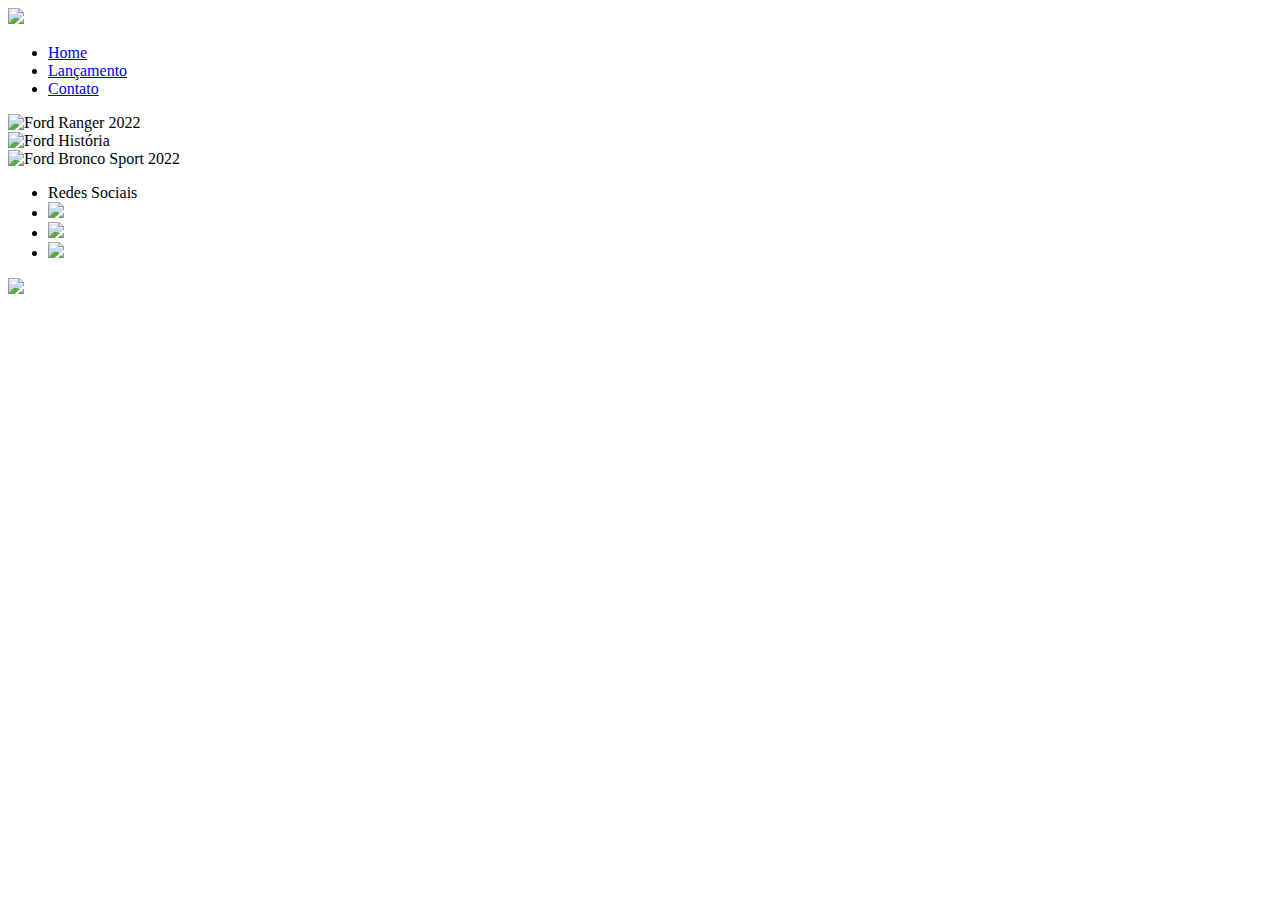
==== index.html @ 3edad1b4 "first commit" ====
<!DOCTYPE html>
<html lang="pt-br">
<head>
    <meta charset="UTF-8">
    <meta http-equiv="X-UA-Compatible" content="IE=edge">
    <meta name="viewport" content="width=device-width, initial-scale=1.0">
    <title>Ford</title>    
    <link href="css/reset.css" rel="stylesheet">
    <link href="css/style.css" rel="stylesheet">
    <script src="js/carousel.js" defer ></script>
</head>
<body>
    <header>       
        <div>
            <img src="img/logo-ford-256.png" width="150" class="logo" />
        </div>
        <nav>
            <ul>
                <li>
                    <a href="index.html">Home</a>
                </li>
                <li>
                    <a href="lancamento.html">Lançamento</a>
                </li>
                <li>
                    <a href="contato.html">Contato</a>
                </li>
            </ul>
        </nav>

    </header>
    <main>
        <div id="carousel" class="carousel-container">
            <div class="carousel">
                <div class="carousel-item">
                    <img src="img/imagem_1.jpg" alt="Ford Ranger 2022" />
                </div>
                <div class="carousel-item">
                    <img src="img/imagem_2.jpg" alt="Ford História" />
                </div>
                <div class="carousel-item">
                    <img src="img/imagem_3.jpg" alt="Ford Bronco Sport 2022" />
                </div>
                
            </div>
        </div>
        <div id="carousel-title">
        </div>
        <script>
             //insert each image on carousel
            carouselArr.push(new Carousel("imagem_1.jpg","Esta é a nova Ranger Ford 2022. Verifique novidades.","lancamento.html"));
            carouselArr.push(new Carousel("imagem_2.jpg","Ford a nossa história","#"));
            carouselArr.push(new Carousel("imagem_3.jpg","Nova Ford Bronco Sport 2022","lancamento.html"));
            Carousel.Start(carouselArr);
        </script>
    </main>
    <footer>
        <nav id="social">
            <ul>
                <li><span class="redesociais">Redes Sociais</span></li>
                <li><a href="#" title="Facebook"><img src="img/facebook-50.png"></a></li>
                <li><a href="#" title="YouTube"><img src="img/youtube-squared-50.png"></a></li>
                <li><a href="#" title="Instagram"><img src="img/instagram-logo-50.png"></a></li>
            </ul>
        </nav>
        <div>
           <img src="img/ford-96.png" width="70"  />
        </div>
    </footer>    
</body>
</html>
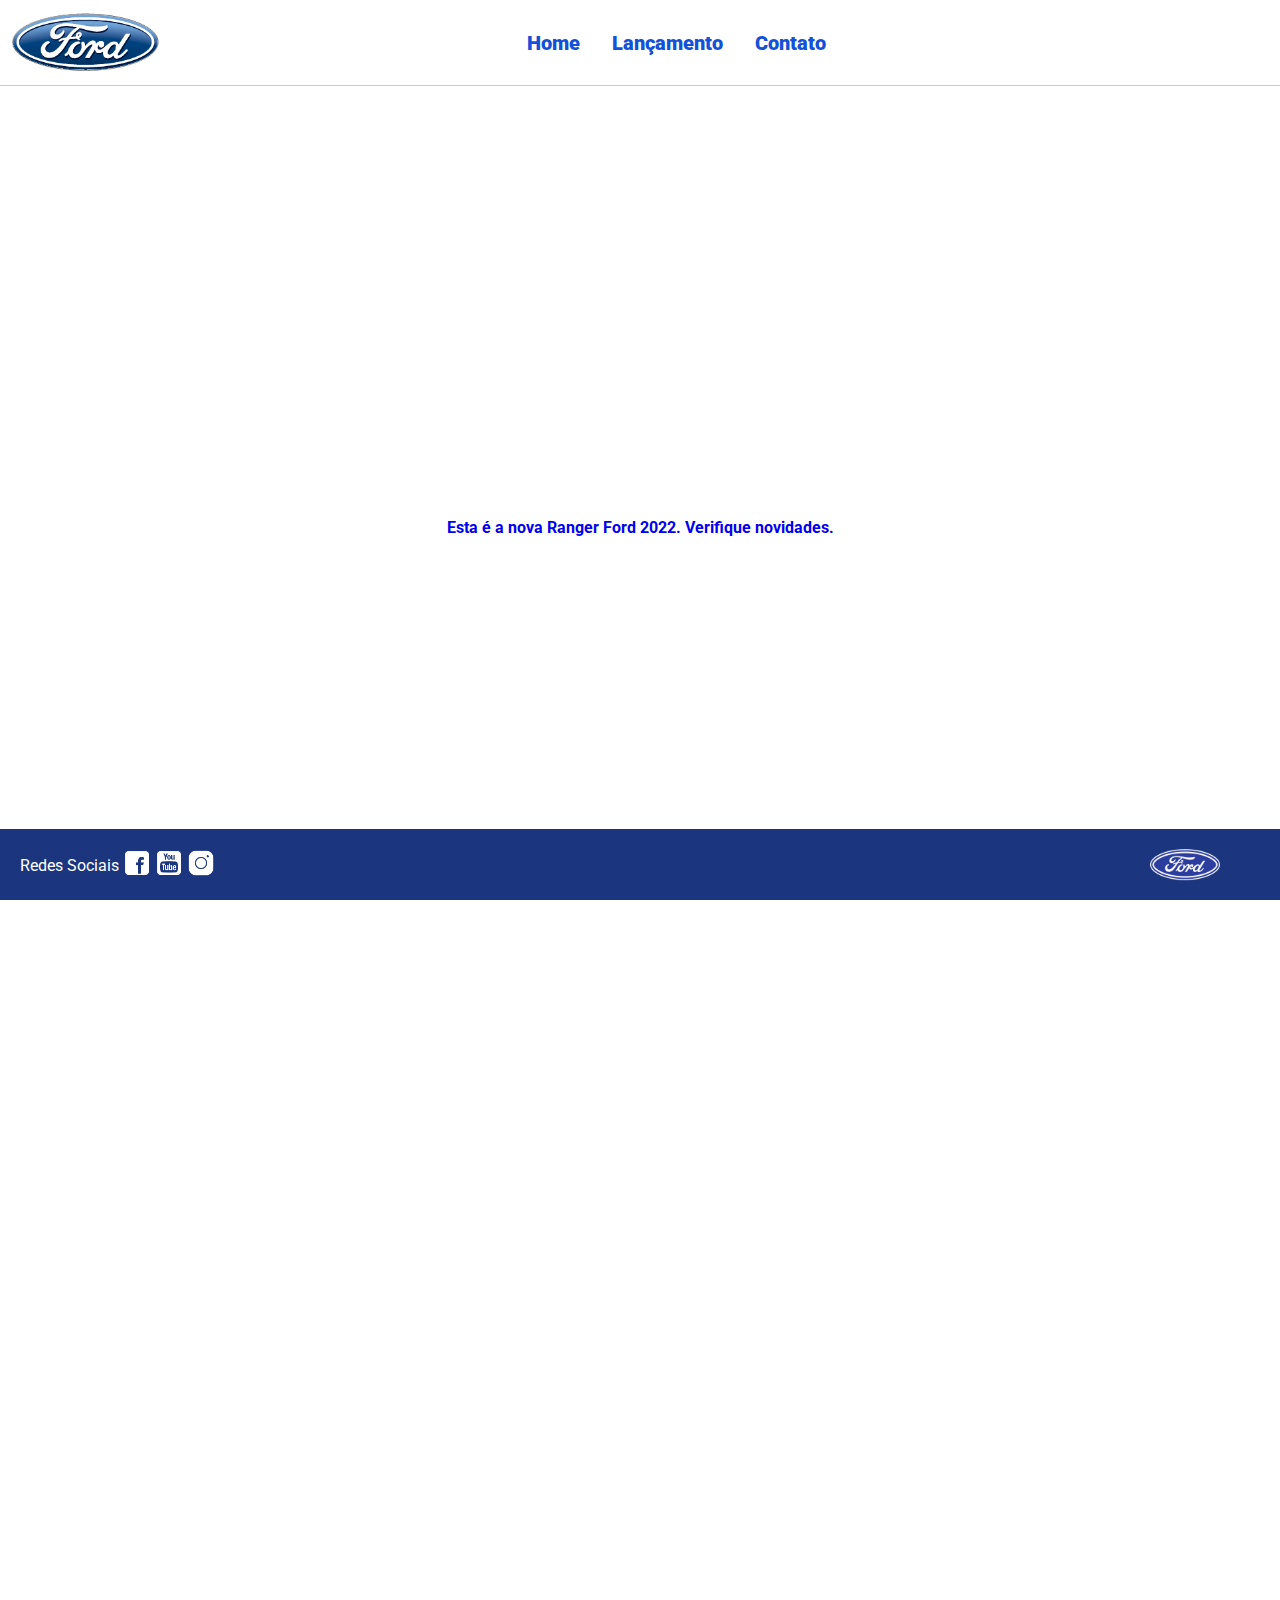
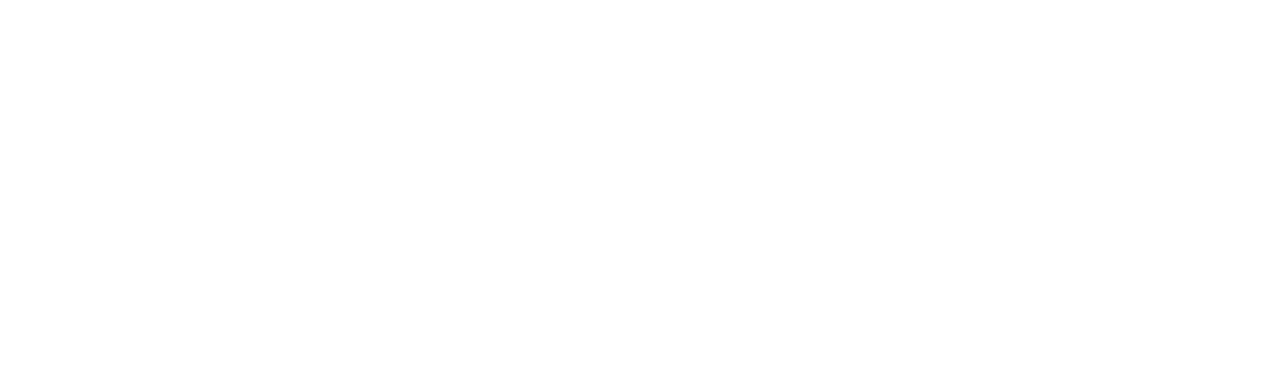
==== commit b0762fad: "iniciando a extrutura do carousel" ====
--- a/index.html
+++ b/index.html
@@ -1,3 +1,4 @@
+
 <!DOCTYPE html>
 <html lang="pt-br">
 <head>
@@ -7,7 +8,8 @@
     <title>Ford</title>    
     <link href="css/reset.css" rel="stylesheet">
     <link href="css/style.css" rel="stylesheet">
-    <script src="js/carousel.js" defer ></script>
+    <script src="js/carousel.js"></script>
+
 </head>
 <body>
     <header>       
@@ -30,29 +32,11 @@
 
     </header>
     <main>
-        <div id="carousel" class="carousel-container">
-            <div class="carousel">
-                <div class="carousel-item">
-                    <img src="img/imagem_1.jpg" alt="Ford Ranger 2022" />
-                </div>
-                <div class="carousel-item">
-                    <img src="img/imagem_2.jpg" alt="Ford História" />
-                </div>
-                <div class="carousel-item">
-                    <img src="img/imagem_3.jpg" alt="Ford Bronco Sport 2022" />
-                </div>
-                
-            </div>
+        <div id="carousel">
         </div>
         <div id="carousel-title">
         </div>
-        <script>
-             //insert each image on carousel
-            carouselArr.push(new Carousel("imagem_1.jpg","Esta é a nova Ranger Ford 2022. Verifique novidades.","lancamento.html"));
-            carouselArr.push(new Carousel("imagem_2.jpg","Ford a nossa história","#"));
-            carouselArr.push(new Carousel("imagem_3.jpg","Nova Ford Bronco Sport 2022","lancamento.html"));
-            Carousel.Start(carouselArr);
-        </script>
+        <script src="js/carousel.js"></script>
     </main>
     <footer>
         <nav id="social">
@@ -66,6 +50,13 @@
         <div>
            <img src="img/ford-96.png" width="70"  />
         </div>
-    </footer>    
+    </footer> 
+    <script>
+        //insert each image on carousel
+       carouselArr.push(new Carousel("./img/imagem_1.jpg","Esta é a nova Ranger Ford 2022. Verifique novidades.","lancamento.html"));
+       carouselArr.push(new Carousel("./img/imagem_2.jpg","Ford a nossa história","#"));
+       carouselArr.push(new Carousel("./img/imagem_3.jpg","Nova Ford Bronco Sport 2022","lancamento.html"));
+       Carousel.Start(carouselArr);
+   </script>  
 </body>
 </html>--- a/css/style.css
+++ b/css/style.css
@@ -0,0 +1,120 @@
+@import url('https://fonts.googleapis.com/css2?family=Roboto:wght@300&display=swap');
+
+body {
+    background: #FFFFFF;
+    height: 100%;
+    font-family: 'Roboto', sans-serif;
+}
+
+html {
+    height: 100%;
+}
+
+div#carousel {
+    height: 46vh;
+    width: 100%;
+     max-height: 628px;
+    -webkit-transition: all .3s ease-in-out;
+    -moz-transition: all .3s ease-in-out;
+    transition: all .3s ease-in-out;
+}
+
+div#carousel-title a {
+    text-decoration: none;
+}
+
+div#carousel-title  {
+    display: block;
+    text-align: center;
+    margin-top: 10px;
+    margin-bottom: 10px;
+    font-weight: bold;
+}
+
+header ul {
+    text-align: center;
+    margin-left: auto;
+    margin-right: auto;
+    display: block;
+}
+
+ul {
+	display: inline-block;
+}
+
+header {
+    background: #FFFFFF;
+    border-bottom: 1px solid #ccc;
+    margin-bottom: 10px;
+    padding: 10px;
+}
+
+header div {
+    display: inline;
+    vertical-align: middle;
+}
+
+header nav {
+    display: inline-block;
+    vertical-align: middle;
+    width: 80vw;
+}
+
+header nav a {
+    color: #1351d8;
+    font-size: 20px;
+    text-decoration: none;
+    font-weight: 900;
+    margin-left: 14px;
+    margin-right: 14px;
+}
+
+header nav a:hover {
+    color: #1b357e;
+    text-decoration: none;
+    font-weight: 900;
+}
+
+nav li {
+    display: inline;
+    list-style: none;
+}
+
+main {
+    min-height: calc(100% - 167px);
+}
+
+nav#social {
+    display: inline;
+    width: 80%;
+}
+
+nav#social ul img {
+    width: 28px;
+}
+
+span.redesociais {
+    color: #ffffff;
+    vertical-align: super;
+}
+
+footer {
+    background: #1B357E;
+    padding: 20px;
+}
+
+footer div {
+    display: inline;
+    float: right;
+    margin-right: 40px;
+}
+
+button:hover {
+    background: #1b357e;
+}
+button {
+    background: #1351d8;
+    color: #fff;
+    border: 0px;
+    border-radius: 10px;
+}
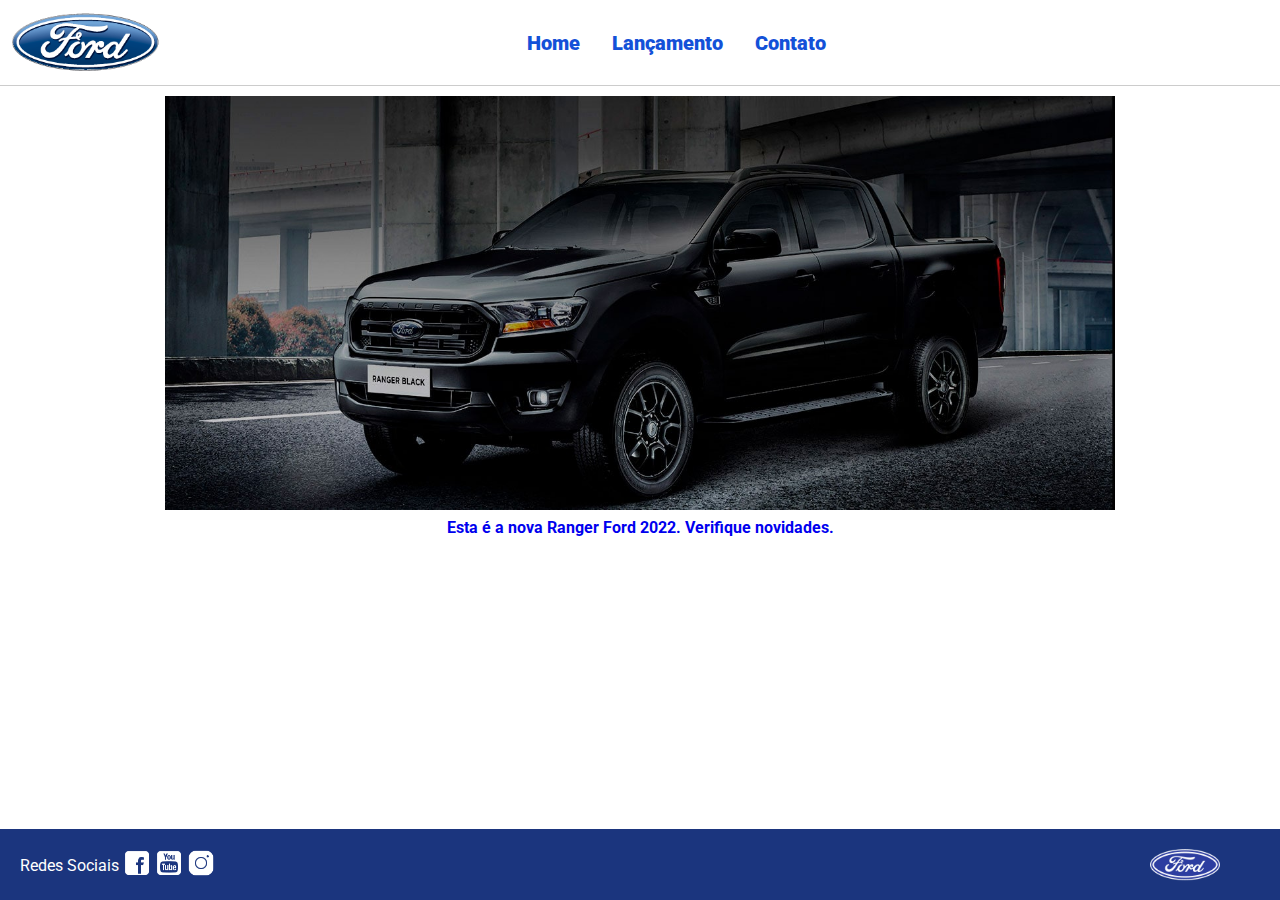
==== commit 96b6fb76: "resolvido problema da imagem na home" ====
--- a/index.html
+++ b/index.html
@@ -36,7 +36,6 @@
         </div>
         <div id="carousel-title">
         </div>
-        <script src="js/carousel.js"></script>
     </main>
     <footer>
         <nav id="social">
--- a/css/style.css
+++ b/css/style.css
@@ -17,6 +17,10 @@
     -webkit-transition: all .3s ease-in-out;
     -moz-transition: all .3s ease-in-out;
     transition: all .3s ease-in-out;
+}
+
+div#carousel img{
+    height: 100%;
 }
 
 div#carousel-title a {
@@ -82,6 +86,7 @@
 
 main {
     min-height: calc(100% - 167px);
+    text-align: center;
 }
 
 nav#social {
@@ -118,3 +123,7 @@
     border: 0px;
     border-radius: 10px;
 }
+
+.active{
+    display: inline-block !important;
+}
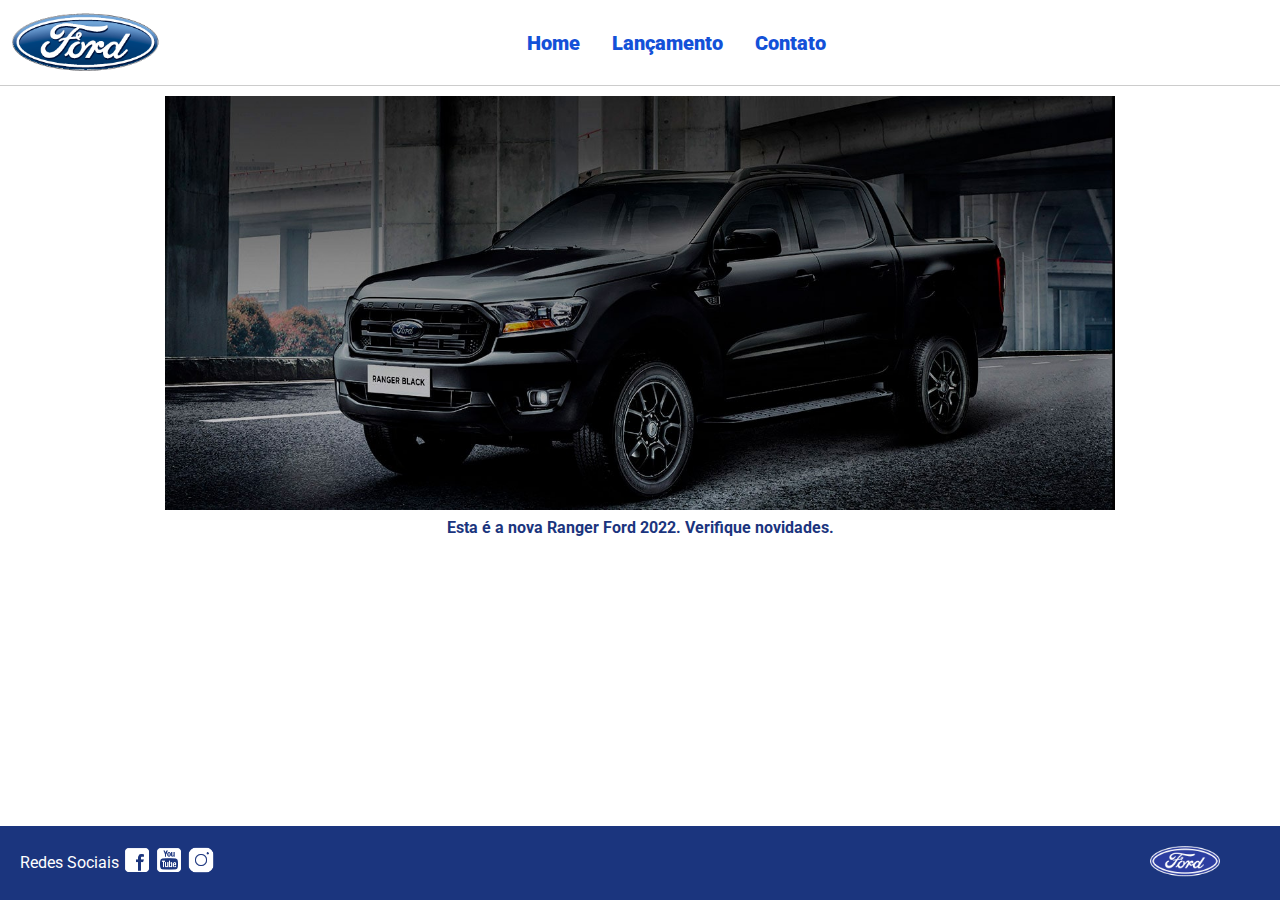
==== commit 98faed83: "fim1.1" ====
--- a/index.html
+++ b/index.html
@@ -8,6 +8,8 @@
     <title>Ford</title>    
     <link href="css/reset.css" rel="stylesheet">
     <link href="css/style.css" rel="stylesheet">
+    <link rel="stylesheet" href="css/responsive.css">
+    <link rel="shortcut icon" href="img/icon.svg" type="image/x-icon">
     <script src="js/carousel.js"></script>
 
 </head>
@@ -29,14 +31,20 @@
                 </li>
             </ul>
         </nav>
+    </header>
 
-    </header>
     <main>
-        <div id="carousel">
+        <div class="carousel-wrapper">
+            <div class="carousel" id="carousel">
+
+            </div>
         </div>
+
         <div id="carousel-title">
+
         </div>
     </main>
+
     <footer>
         <nav id="social">
             <ul>
--- a/css/style.css
+++ b/css/style.css
@@ -1,6 +1,8 @@
 @import url('https://fonts.googleapis.com/css2?family=Roboto:wght@300&display=swap');
 
 body {
+    display: flex;
+    flex-direction: column;
     background: #FFFFFF;
     height: 100%;
     font-family: 'Roboto', sans-serif;
@@ -25,6 +27,7 @@
 
 div#carousel-title a {
     text-decoration: none;
+    color: #1b357e;
 }
 
 div#carousel-title  {
@@ -85,7 +88,8 @@
 }
 
 main {
-    min-height: calc(100% - 167px);
+    flex: 1;
+    height: auto;
     text-align: center;
 }
 
--- a/css/responsive.css
+++ b/css/responsive.css
@@ -0,0 +1,40 @@
+@media screen and (max-width: 1000px){
+    #carousel a img{
+        position: relative;
+        max-width: 10vw;
+        height: auto;
+    }
+    div#carousel{
+        height: min-content;
+    }
+    #carousel-title{
+        font-size: 4vw;
+    }
+    header div img{
+        width: 70px;
+    }
+    header nav{
+        position: absolute;
+        scale: 0.6;
+        left: 50%;
+        top: 50;
+        transform: translate(-50%, -50%);
+    }
+    div#compare {
+        width: 80vw;
+        
+        font-size: small;
+    }
+    .form-button {
+        width: 22%;
+    }
+
+    
+    .carousel img{
+        width: 90vw;
+        height: auto;
+    }
+    #consolidacao{
+        min-width: 90%;
+    }
+}